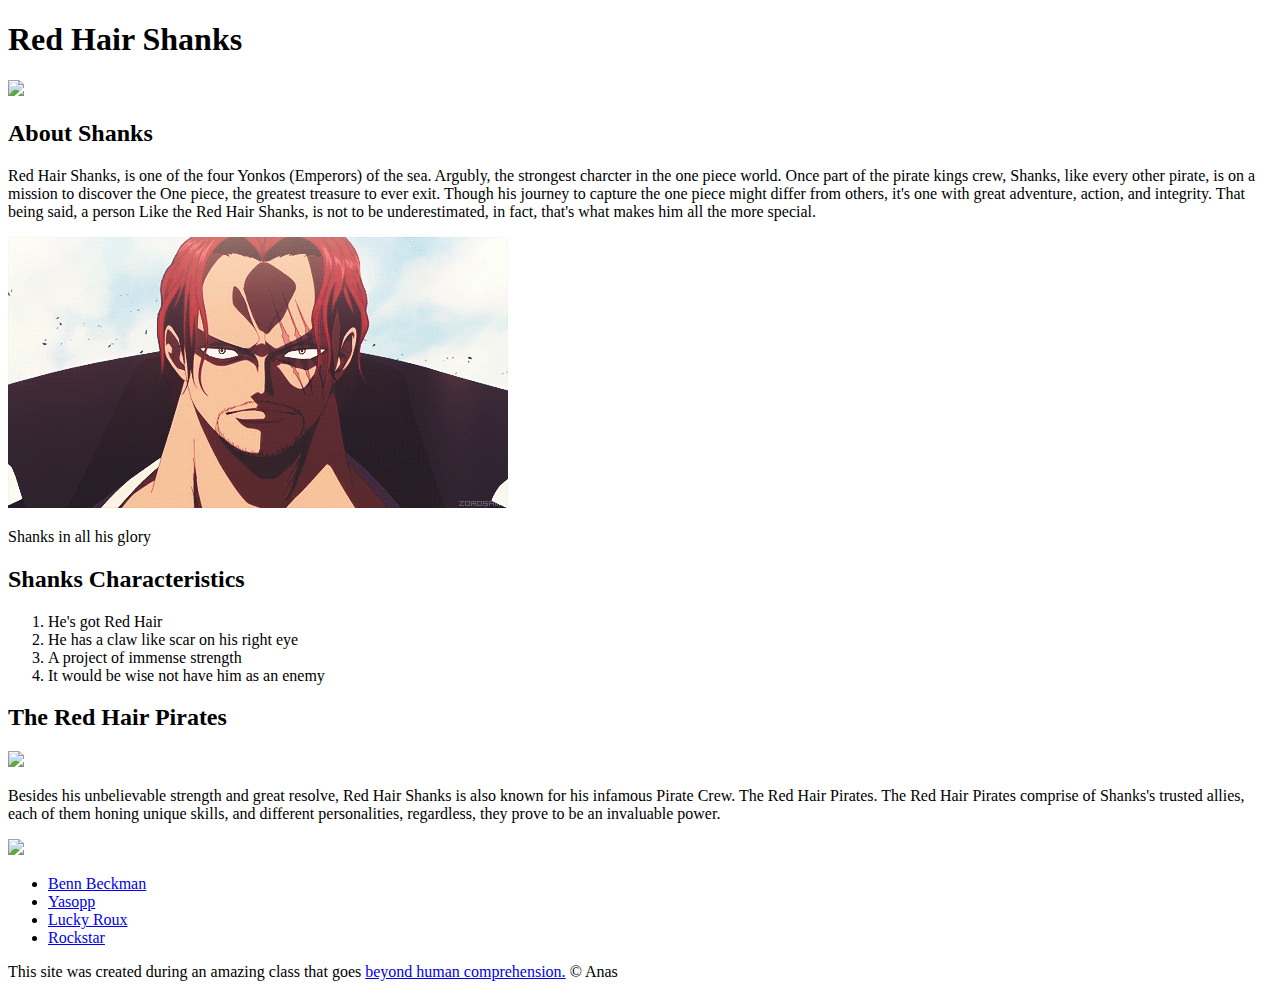
==== index.html @ ecf131a9 "Added Character’s index.html file and added a few images" ====
<!DOCTYPE html>
<html>
<head>
	<title>Red Hair Shanks</title>
	<link rel="icon" href="img/red_hair_pirates.jpeg">
</head>
<body>

	<header>
		<h1>Red Hair Shanks</h1>
		<img src="img/shanks-avatar.jpeg">
	</header>
    
    <!-- About Red Hair Shanks -->
    <main>
    	<h2>About Shanks</h2>
    	<p>Red Hair Shanks, is one of the four Yonkos (Emperors) of the sea. Argubly, the strongest charcter in the one piece world. Once part of the pirate kings crew, Shanks, like every other pirate, is on a mission to discover the One piece, the greatest treasure to ever exit. Though his journey to capture the one piece might differ from others, it's one with great adventure, action, and integrity. That being said, a person Like the Red Hair Shanks, is not to be underestimated, in fact, that's what makes him all the more special.<p>
    	<img src="img/shanks.gif">
    	<p>Shanks in all his glory</p>

    	<!-- Characteristics -->
    	<h2>Shanks Characteristics</h2>
    	<ol>
    		<li>He's got Red Hair</li>
    		<li>He has a claw like scar on his right eye</li>
    		<li>A project of immense strength</li>
    		<li>It would be wise not have him as an enemy</li>
    	</ol>

    	<!-- Shanks's Crew/Allies -->
		<h2>The Red Hair Pirates</h2>
    	<img src="img/red_hair_pirates.jpeg">
    	<p>Besides his unbelievable strength and great resolve, Red Hair Shanks is also known for his infamous Pirate Crew. The Red Hair Pirates. The Red Hair Pirates comprise of Shanks's trusted allies, each of them honing unique skills, and different personalities, regardless, they prove to be an invaluable power.</p>
    	<img src="img/crew.jpeg">
    	<ul>
    		<li><a target="_blank" href="https://onepiece.fandom.com/wiki/Benn_Beckman">Benn Beckman</a></li>
    		<li><a target="_blank" href="https://onepiece.fandom.com/wiki/Yasopp">Yasopp</a></li>
    		<li><a target="_blank" href="https://onepiece.fandom.com/wiki/Lucky_Roux">Lucky Roux</a></li>
    		<li><a target="_blank" href="https://onepiece.fandom.com/wiki/Rockstar">Rockstar</a></li>
    	</ul>
    </main>

    <!-- Footer Element -->
    <footer>
    	<p>This site was created during an amazing class that goes <a target="_blank" href="https://beyondhumancomprehension.com">beyond human comprehension.<a/> &copy; Anas</p>
    </footer>

</body>
</html>
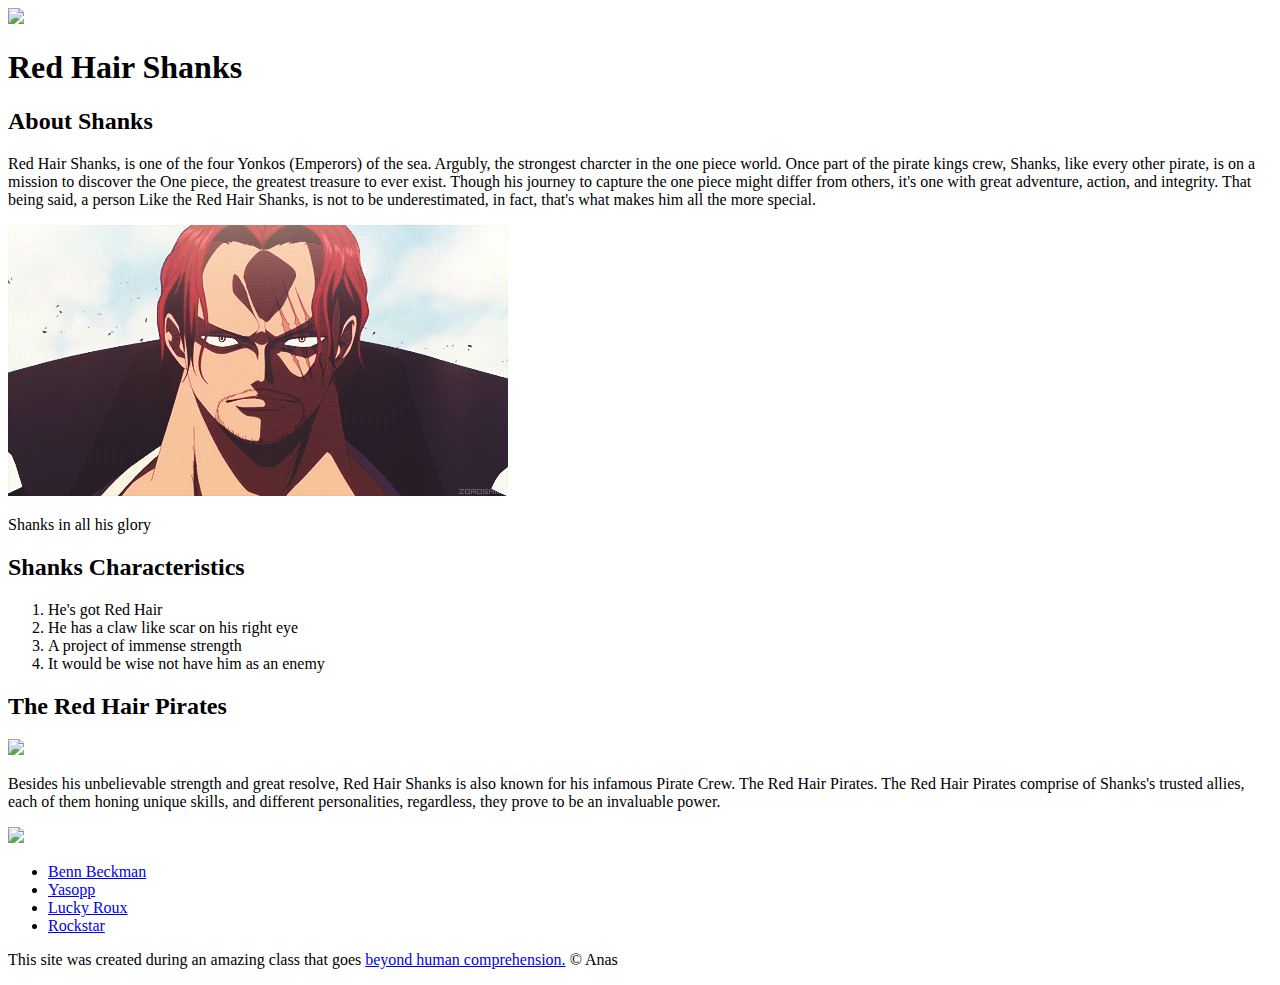
==== commit bb99ed4e: "wrote this css for website, and changed some html" ====
--- a/index.html
+++ b/index.html
@@ -2,21 +2,24 @@
 <html>
 <head>
 	<title>Red Hair Shanks</title>
-	<link rel="icon" href="img/red_hair_pirates.jpeg">
+	<link rel="icon" href="img/jolly.jpeg">
+	<link rel="preconnect" href="https://fonts.gstatic.com">
+	<link href="https://fonts.googleapis.com/css2?family=Pirata+One&display=swap" rel="stylesheet">
+	<link rel="stylesheet" type="text/css" href="css/hero.css">
 </head>
 <body>
 
 	<header>
+		<img src="img/Shanks2.gif">
 		<h1>Red Hair Shanks</h1>
-		<img src="img/shanks-avatar.jpeg">
 	</header>
     
     <!-- About Red Hair Shanks -->
     <main>
     	<h2>About Shanks</h2>
-    	<p>Red Hair Shanks, is one of the four Yonkos (Emperors) of the sea. Argubly, the strongest charcter in the one piece world. Once part of the pirate kings crew, Shanks, like every other pirate, is on a mission to discover the One piece, the greatest treasure to ever exit. Though his journey to capture the one piece might differ from others, it's one with great adventure, action, and integrity. That being said, a person Like the Red Hair Shanks, is not to be underestimated, in fact, that's what makes him all the more special.<p>
+    	<p>Red Hair Shanks, is one of the four Yonkos (Emperors) of the sea. Argubly, the strongest charcter in the one piece world. Once part of the pirate kings crew, Shanks, like every other pirate, is on a mission to discover the One piece, the greatest treasure to ever exist. Though his journey to capture the one piece might differ from others, it's one with great adventure, action, and integrity. That being said, a person Like the Red Hair Shanks, is not to be underestimated, in fact, that's what makes him all the more special.<p>
     	<img src="img/shanks.gif">
-    	<p>Shanks in all his glory</p>
+    	<p class="caption">Shanks in all his glory</p>
 
     	<!-- Characteristics -->
     	<h2>Shanks Characteristics</h2>
@@ -29,9 +32,9 @@
 
     	<!-- Shanks's Crew/Allies -->
 		<h2>The Red Hair Pirates</h2>
-    	<img src="img/red_hair_pirates.jpeg">
+    	<img src="img/flag.gif">
     	<p>Besides his unbelievable strength and great resolve, Red Hair Shanks is also known for his infamous Pirate Crew. The Red Hair Pirates. The Red Hair Pirates comprise of Shanks's trusted allies, each of them honing unique skills, and different personalities, regardless, they prove to be an invaluable power.</p>
-    	<img src="img/crew.jpeg">
+    	<img src="img/shanks.crew.gif">
     	<ul>
     		<li><a target="_blank" href="https://onepiece.fandom.com/wiki/Benn_Beckman">Benn Beckman</a></li>
     		<li><a target="_blank" href="https://onepiece.fandom.com/wiki/Yasopp">Yasopp</a></li>
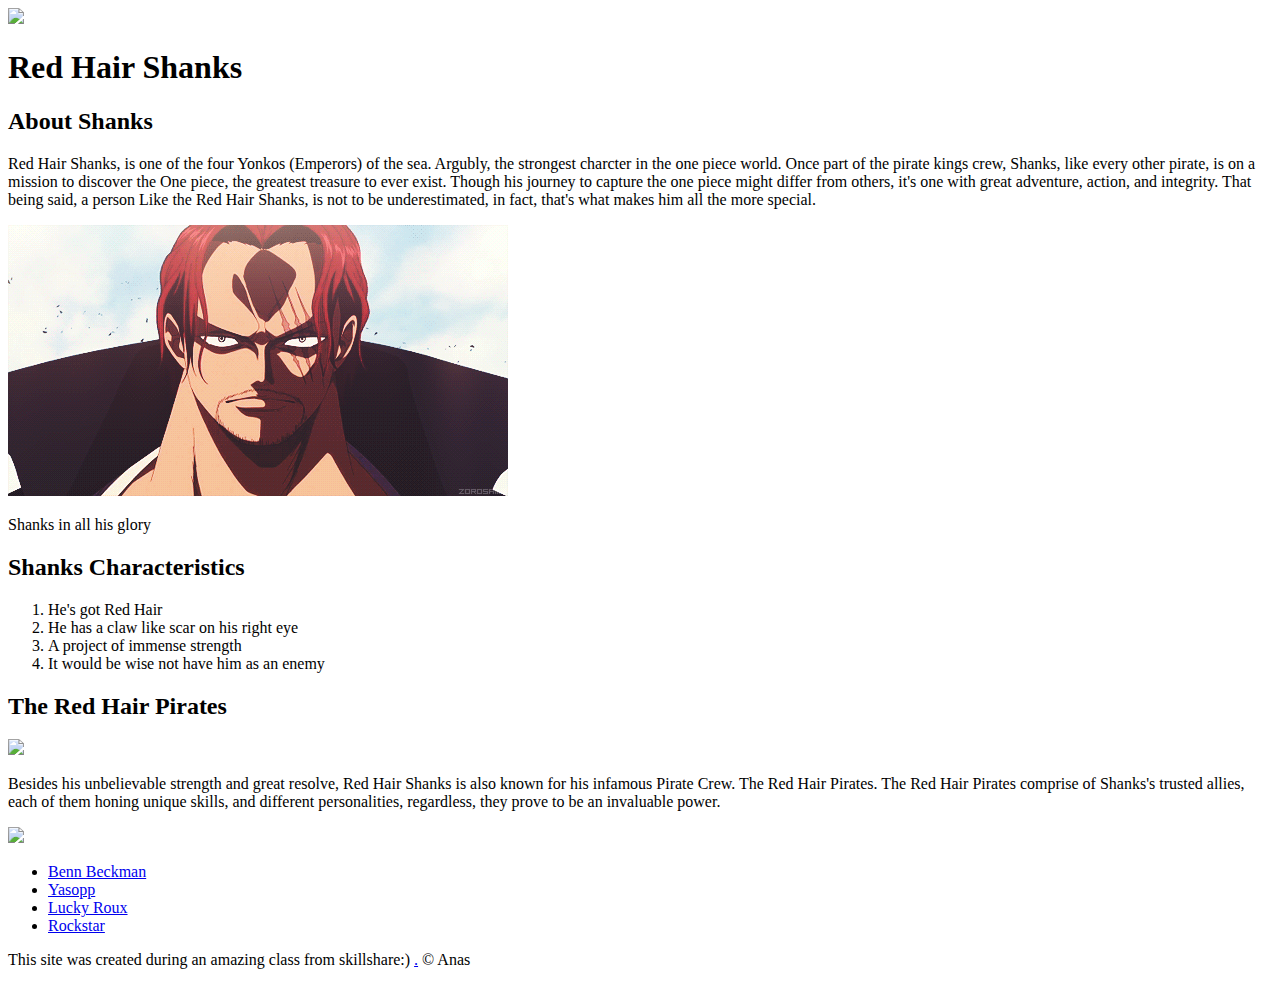
==== commit f4f0bc81: "Update index.html" ====
--- a/index.html
+++ b/index.html
@@ -45,7 +45,7 @@
 
     <!-- Footer Element -->
     <footer>
-    	<p>This site was created during an amazing class that goes <a target="_blank" href="https://beyondhumancomprehension.com">beyond human comprehension.<a/> &copy; Anas</p>
+    	<p>This site was created during an amazing class from skillshare:) <a target="_blank" href="https://skillsharecom">.<a/> &copy; Anas</p>
     </footer>
 
 </body>
